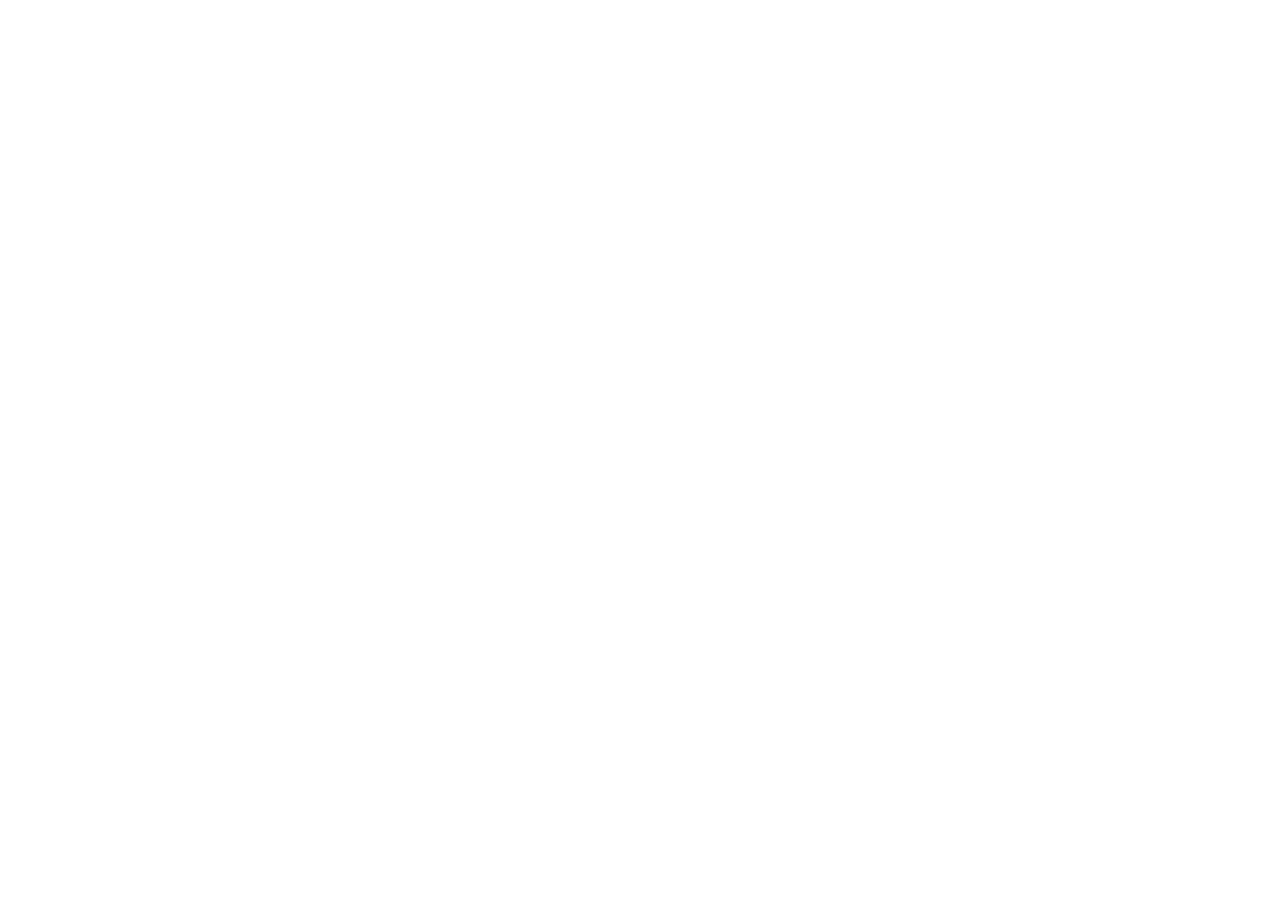
==== src/main/resources/templates/index.html @ 3c569682 "add index page" ====
<!DOCTYPE html>
<html xmlns:th="https://www.thymeleaf.org">
    <head lang="en">
        <meta charset="UTF-8"/>
        <title>ReactJS + Spring Data REST</title>
        <link rel="stylesheet" href="/main.css" />
    </head>
    <body>

        <div id="react"></div>

        <script src="built/bundle.js"></script>

    </body>
</html>
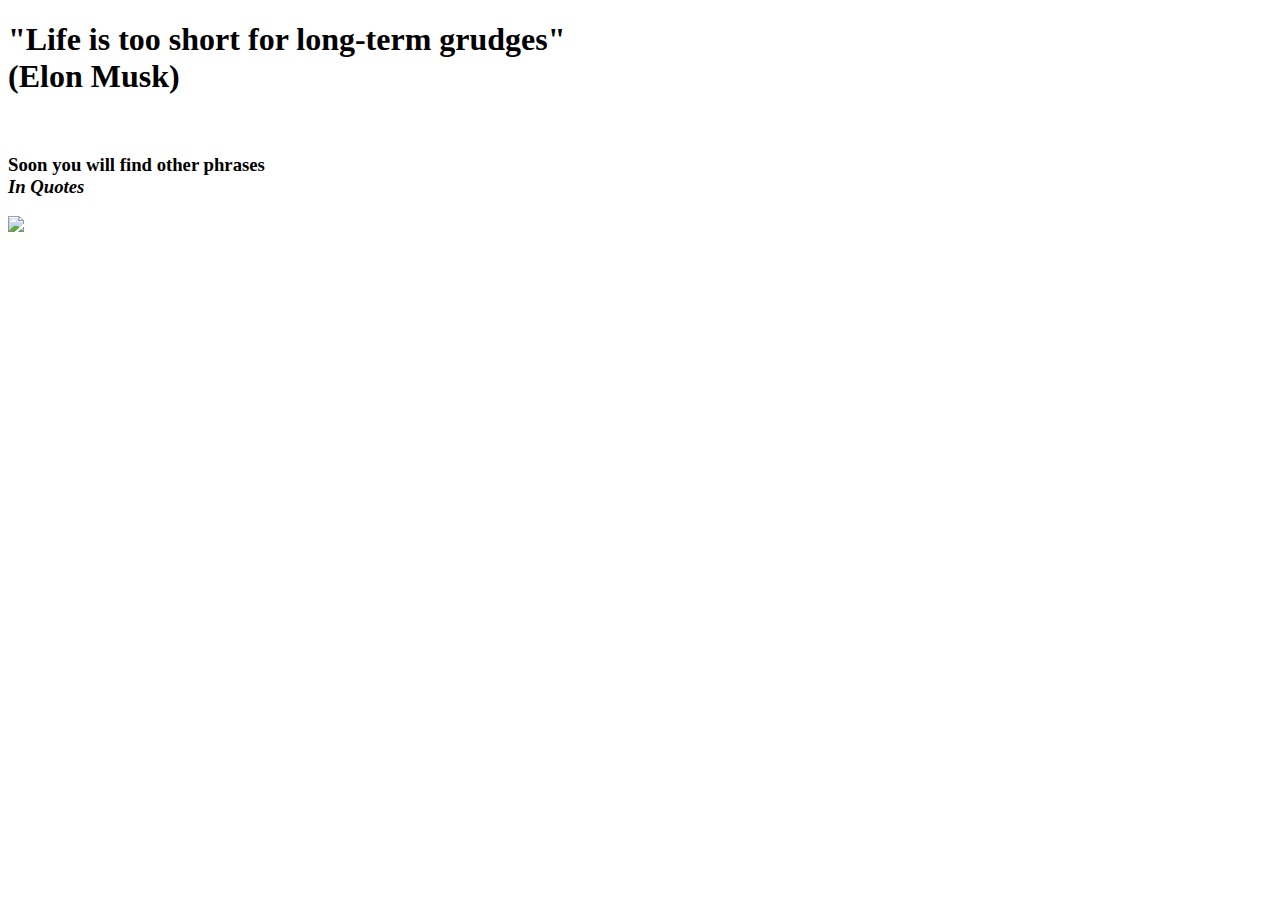
==== commit 093047c4: "add icon image" ====
--- a/src/main/resources/templates/index.html
+++ b/src/main/resources/templates/index.html
@@ -1,15 +1,39 @@
+<!--<!DOCTYPE html>-->
+<!--<html xmlns:th="https://www.thymeleaf.org">-->
+<!--    <head lang="en">-->
+<!--        <meta charset="UTF-8"/>-->
+<!--        <title>ReactJS + Spring Data REST</title>-->
+<!--        <link rel="stylesheet" href="/main.css" />-->
+<!--    </head>-->
+<!--    <body>-->
+
+<!--        <div id="react"></div>-->
+
+<!--        <script src="built/bundle.js"></script>-->
+
+<!--    </body>-->
+<!--</html>-->
 <!DOCTYPE html>
-<html xmlns:th="https://www.thymeleaf.org">
-    <head lang="en">
-        <meta charset="UTF-8"/>
-        <title>ReactJS + Spring Data REST</title>
-        <link rel="stylesheet" href="/main.css" />
-    </head>
-    <body>
+<html>
+<head>
+    <meta charset="UTF-8" />
+    <title>In Quotes</title>
+    <link rel="stylesheet" type="text/css" href="/css/style.css"/>
+    <link rel="shortcut icon" href="/icon/icon_3.png" type="image/x-icon"/>
+</head>
+<body>
+<!--        <div class="divSpace"></div>-->
+<div class="container divSpace">
 
-        <div id="react"></div>
+    <div class="text">
+        <h1>"Life is too short for long-term grudges"<br>(Elon Musk)</h1><br>
+        <h3>Soon you will find other phrases <br><b><i>In Quotes</i></b></h3>
+    </div>
 
-        <script src="built/bundle.js"></script>
+    <div class="image">
+        <img src="/ghost_error2.jpg">
+    </div>
 
-    </body>
+</div>
+</body>
 </html>